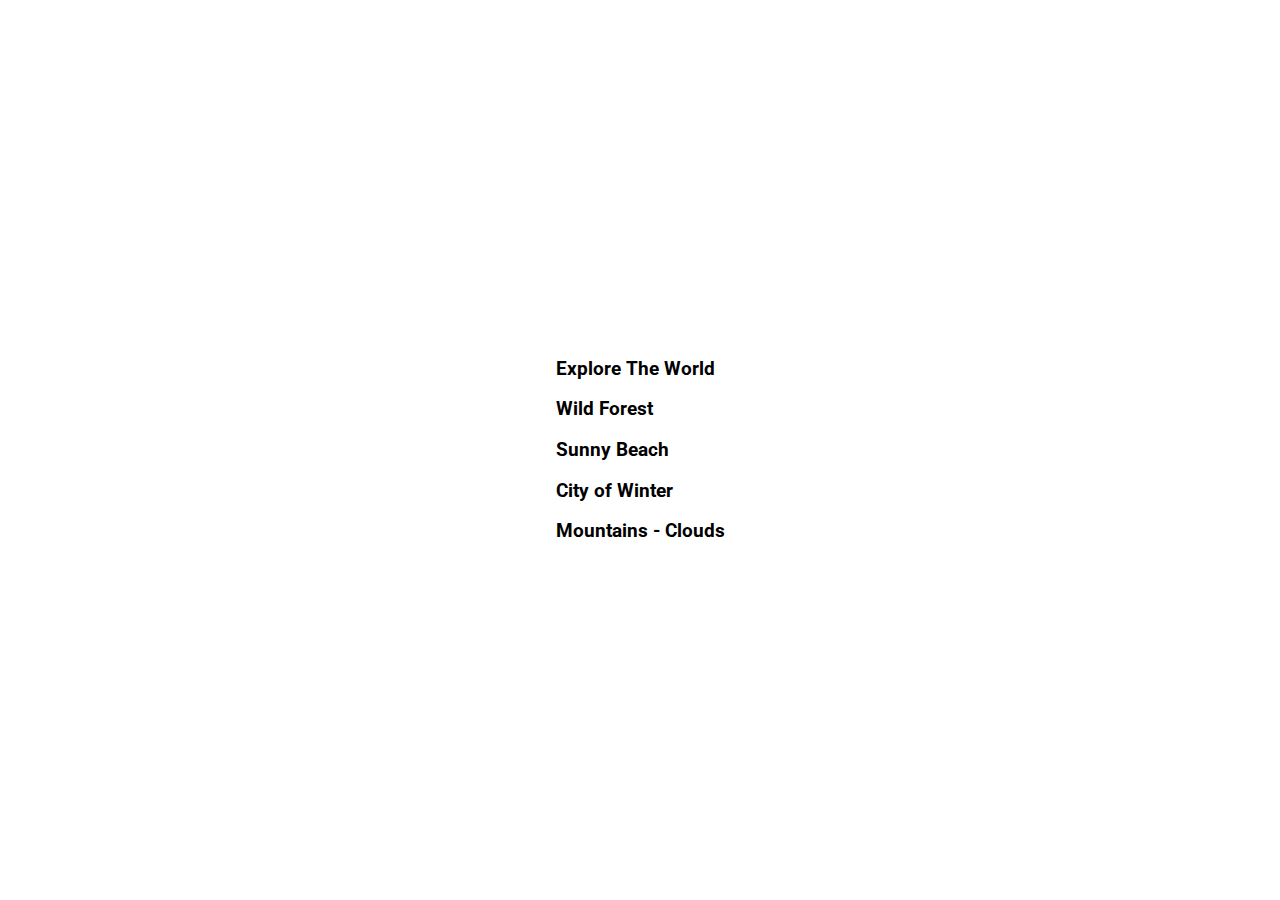
==== Project_01/index.html @ 9a71ed08 "initial" ====
<!DOCTYPE html>
<html lang="en">
<head>
    <meta charset="UTF-8">
    <meta name="viewport" content="width=device-width, initial-scale=1.0">
    <link rel="stylesheet" href="style.css" />
    <title>Expanding Cards</title>
</head>
<body>
    <div class="container">
        <div class="panel active" style="background-image: url('https://images.unsplash.com/photo-1558979158-65a1eaa08691?ixlib=rb-1.2.1&ixid=eyJhcHBfaWQiOjEyMDd9&auto=format&fit=crop&w=1350&q=80')">
        <h3>Explore The World</h3>
        </div>
        <div class="panel active" style="background-image: url('https://images.unsplash.com/photo-1572276596237-5db2c3e16c5d?ixlib=rb-1.2.1&ixid=eyJhcHBfaWQiOjEyMDd9&auto=format&fit=crop&w=1350&q=80')">
        <h3>Wild Forest</h3>
        </div>
        <div class="panel active" style="background-image: url('https://images.unsplash.com/photo-1507525428034-b723cf961d3e?ixlib=rb-1.2.1&ixid=eyJhcHBfaWQiOjEyMDd9&auto=format&fit=crop&w=1353&q=80')">
        <h3>Sunny Beach</h3>
        </div>
        <div class="panel active" style="background-image: url('https://images.unsplash.com/photo-1551009175-8a68da93d5f9?ixlib=rb-1.2.1&ixid=eyJhcHBfaWQiOjEyMDd9&auto=format&fit=crop&w=1351&q=80')">
        <h3>City of Winter</h3>
        </div>
        <div class="panel active" style="background-image: url('https://images.unsplash.com/photo-1549880338-65ddcdfd017b?ixlib=rb-1.2.1&ixid=eyJhcHBfaWQiOjEyMDd9&auto=format&fit=crop&w=1350&q=80')">
        <h3>Mountains - Clouds</h3>
        </div>


    </div>

    <script>src="script.js"</script>

</body>
</html>
---- Project_01/style.css ----
@import url('https://fonts.googleapis.com/css2?family=Roboto&display=swap');

*{
    box-sizing: border-box;
}
body{
    font-family: 'Roboto', sans-serif;
    display: flex;
    flex-direction: column;
    align-items: center;
    justify-content: center;
    height: 100vh;
    overflow: hidden;
    margin: 0;
}
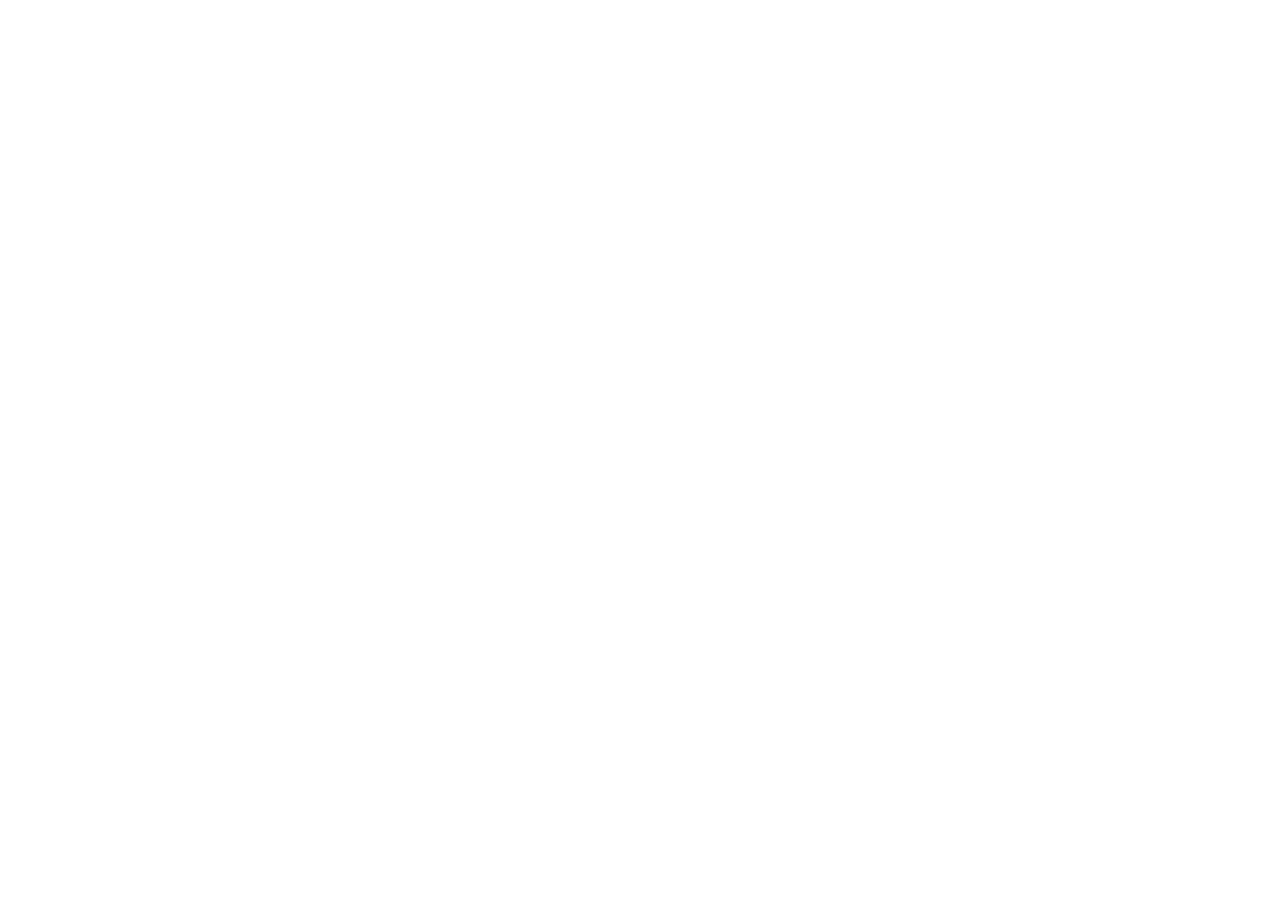
==== commit f891b16a: "add js" ====
--- a/Project_01/index.html
+++ b/Project_01/index.html
@@ -1,33 +1,31 @@
 <!DOCTYPE html>
 <html lang="en">
-<head>
-    <meta charset="UTF-8">
-    <meta name="viewport" content="width=device-width, initial-scale=1.0">
+  <head>
+    <meta charset="UTF-8" />
+    <meta name="viewport" content="width=device-width, initial-scale=1.0" />
     <link rel="stylesheet" href="style.css" />
     <title>Expanding Cards</title>
-</head>
-<body>
+  </head>
+  <body>
     <div class="container">
-        <div class="panel active" style="background-image: url('https://images.unsplash.com/photo-1558979158-65a1eaa08691?ixlib=rb-1.2.1&ixid=eyJhcHBfaWQiOjEyMDd9&auto=format&fit=crop&w=1350&q=80')">
+      <div class="panel active" style="background-image: url('https://images.unsplash.com/photo-1558979158-65a1eaa08691?ixlib=rb-1.2.1&ixid=eyJhcHBfaWQiOjEyMDd9&auto=format&fit=crop&w=1350&q=80')">
         <h3>Explore The World</h3>
-        </div>
-        <div class="panel active" style="background-image: url('https://images.unsplash.com/photo-1572276596237-5db2c3e16c5d?ixlib=rb-1.2.1&ixid=eyJhcHBfaWQiOjEyMDd9&auto=format&fit=crop&w=1350&q=80')">
+      </div>
+      <div class="panel" style="background-image: url('https://images.unsplash.com/photo-1572276596237-5db2c3e16c5d?ixlib=rb-1.2.1&ixid=eyJhcHBfaWQiOjEyMDd9&auto=format&fit=crop&w=1350&q=80')">
         <h3>Wild Forest</h3>
-        </div>
-        <div class="panel active" style="background-image: url('https://images.unsplash.com/photo-1507525428034-b723cf961d3e?ixlib=rb-1.2.1&ixid=eyJhcHBfaWQiOjEyMDd9&auto=format&fit=crop&w=1353&q=80')">
+      </div>
+      <div class="panel" style="background-image: url('https://images.unsplash.com/photo-1507525428034-b723cf961d3e?ixlib=rb-1.2.1&ixid=eyJhcHBfaWQiOjEyMDd9&auto=format&fit=crop&w=1353&q=80')">
         <h3>Sunny Beach</h3>
-        </div>
-        <div class="panel active" style="background-image: url('https://images.unsplash.com/photo-1551009175-8a68da93d5f9?ixlib=rb-1.2.1&ixid=eyJhcHBfaWQiOjEyMDd9&auto=format&fit=crop&w=1351&q=80')">
-        <h3>City of Winter</h3>
-        </div>
-        <div class="panel active" style="background-image: url('https://images.unsplash.com/photo-1549880338-65ddcdfd017b?ixlib=rb-1.2.1&ixid=eyJhcHBfaWQiOjEyMDd9&auto=format&fit=crop&w=1350&q=80')">
+      </div>
+      <div class="panel" style="background-image: url('https://images.unsplash.com/photo-1551009175-8a68da93d5f9?ixlib=rb-1.2.1&ixid=eyJhcHBfaWQiOjEyMDd9&auto=format&fit=crop&w=1351&q=80')">
+        <h3>City on Winter</h3>
+      </div>
+      <div class="panel" style="background-image: url('https://images.unsplash.com/photo-1549880338-65ddcdfd017b?ixlib=rb-1.2.1&ixid=eyJhcHBfaWQiOjEyMDd9&auto=format&fit=crop&w=1350&q=80')">
         <h3>Mountains - Clouds</h3>
-        </div>
-
+      </div>
 
     </div>
 
-    <script>src="script.js"</script>
-
-</body>
+    <script src="script.js"></script>
+  </body>
 </html>
--- a/Project_01/style.css
+++ b/Project_01/style.css
@@ -1,15 +1,60 @@
-@import url('https://fonts.googleapis.com/css2?family=Roboto&display=swap');
+@import url('https://fonts.googleapis.com/css2?family=Muli&display=swap');
 
-*{
+* {
     box-sizing: border-box;
 }
-body{
-    font-family: 'Roboto', sans-serif;
+body {
+    font-family: 'Muli', sans-serif;
     display: flex;
-    flex-direction: column;
     align-items: center;
     justify-content: center;
     height: 100vh;
     overflow: hidden;
     margin: 0;
 }
+
+.container {
+    display: flex;
+    width: 90vw;
+}
+
+.panel {
+    background-size: cover;
+    background-position: center;
+    background-repeat: no-repeat;
+    height: 80vh;
+    border-radius: 50px;
+    color: #fff;
+    cursor: pointer;
+    flex: 0.5;
+    margin: 10px;
+    position: relative;
+    transition: all 700ms ease-in;
+}
+
+.panel h3 {
+    font-size: 24px;
+    position: absolute;
+    bottom: 20px;
+    left: 20px;
+    margin: 0;
+    opacity: 0;
+}
+.panel.active {
+    flex: 5;
+}
+.panel.active h3 {
+    opacity: 1;
+    transition: opacity 0.3s ease-in 0.4s;
+}
+
+@media(max-width: 480px) {
+    .container {
+        width:100vw;
+    }
+
+    .panel:nth-of-type(4),
+    .panel:nth-of-type(5) {
+        display: none;
+    }
+}
